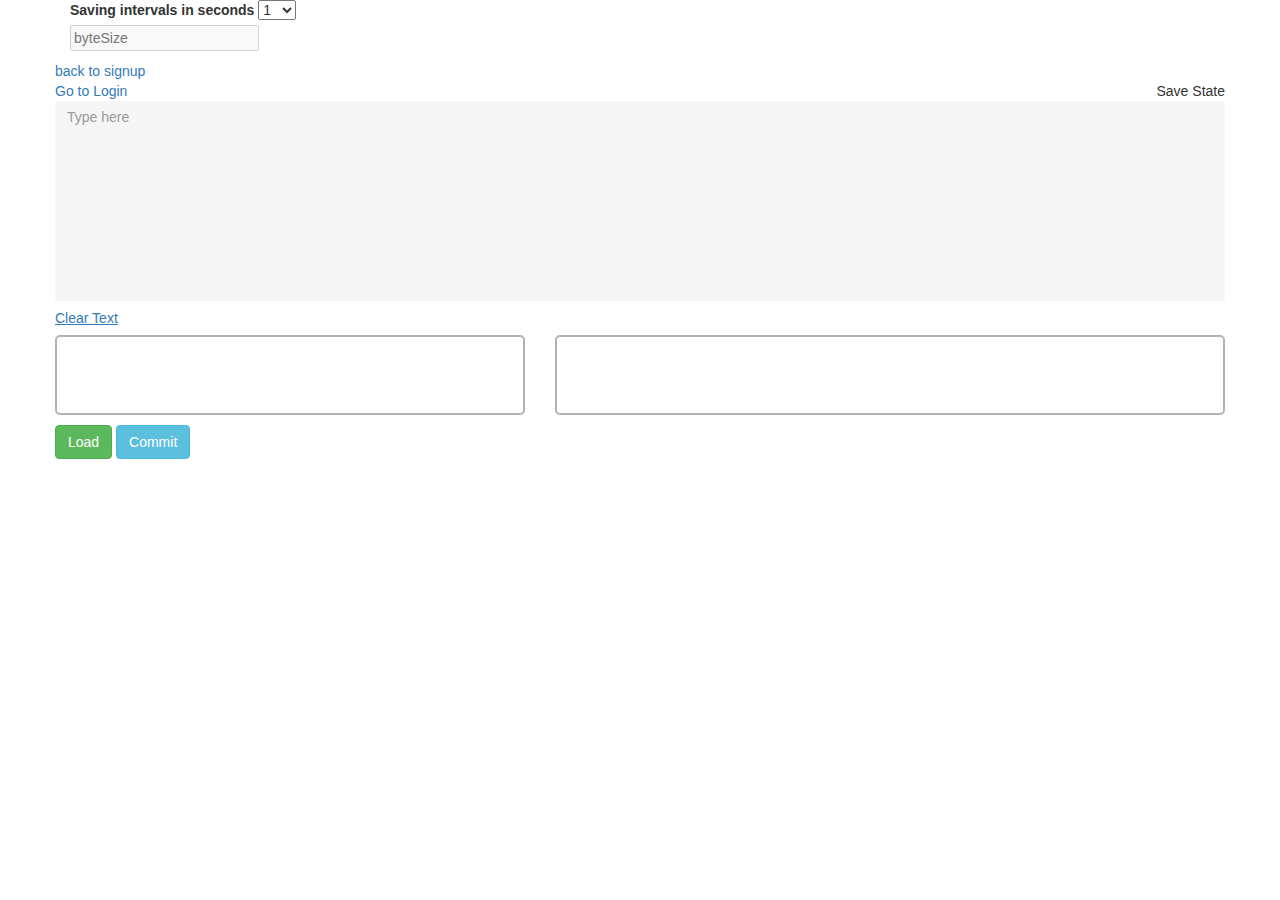
==== commitApp.html @ 9ebd5d6f "created custom built login and sign up forms for accessing text commit, created database to store us" ====
<!--Main Index-->
<!DOCTYPE html>

<html lang='en'>

	<head>

		<title>Branch App Project Ver. 8</title>

		<meta charset='utf-8'>

		<meta name='viewport' content='width=device-width,initial-scale=1.0'>


		<!--BOOTSTRAP -->
		<link href='css/bootstrap.min.css' rel='stylesheet'>


		<!--CUSTOM CSS-->
		<link href='css/custom.css' rel='stylesheet' type='text/css'>

		<!--RESPOND.js-->
		<script src='js/respond.min.js'></script>


		<!--sizeof.js file -->
		<script src='js/sizeof.compressed.js'></script>
	
	</head>

	<body>

	<!--MAIN CONTAINER-->
	<div class='container'>

		<!--DEVELOPER ONLY - SOON TO BE REMOVED-->
		<div id='timerSetting'>
			<label for='timerSelect'>Saving intervals in seconds</label>
			<select id='timerSelect'>
				<option id='seconds_1' value='1'>1</option>
				<option id='seconds_2' value='2'>2</option>
				<option id='seconds_3' value='3'>3</option>
				<option id='seconds_4' value='4'>4</option>
				<option id='seconds_5' value='5'>5</option>
				<option id='seconds_6' value='6'>6</option>
				<option id='seconds_7' value='7'>7</option>
				<option id='seconds_8' value='8'>8</option>
				<option id='seconds_9' value='9'>9</option>
				<option id='seconds_10' value='10'>10</option>
			</select>
		</div>
		<input type='text' id='byteSize' placeholder='byteSize' disabled>
		<!---->

		<!--Text Commit -->
		<div id='commitContainer' class='row'>

			<a href="signUpForm.html">back to signup</a>
			</br>
			<a href='loginForm.html'>Go to Login</a>

			<!--input save state-->
			<div id='saveState' class='pull-right'>Save State</div>

			<form accept-charset='utf-8'><!--accept special characters-->

				<textarea class='form-control' rows='3'  width='400' height='400' id='testTextField' placeholder='Type here'></textarea>

				<a href='#' id='clearTextBox'>Clear Text</a><!--clear textarea-->

			</form>

			<div class='row'>

				<div class='catchText col-sm-5'>

					<ul id='logSelection'></ul><!--log hyperlinks will go here-->

				</div>

				<div class='col-sm-7'>

					<ul id='commitArrayList'></ul><!--text logs will go here-->

				</div>

			</div><!--end of row-->

			<button id='commitArrayLoad' class='btn btn-success'>Load</button>

			<button id='commitArraySave' class='btn btn-info'>Commit</button>

		</div><!--end of text commit container -->

	</div><!--end of main container-->

	<!--javascript-->
		<!--jQuery CDN
		<script src="http://code.jquery.com/jquery-latest.min.js"></script>
		-->
		<script>window.jQuery || document.write('<script src="jquery-library/jquery.js"><\/script>');</script>

	<!--BOOTSTRAP JS CDN 
		<script src="https://maxcdn.bootstrapcdn.com/bootstrap/3.3.5/js/bootstrap.min.js"></script>
	-->

	<!--BOOTSTRAP LOCAL FILE -->
		<script src='js/bootstrap.min.js'></script>

	<!--CUSTOM JS FILE-->
		<script src='js/textCommit.js'></script>
		
	</body>
</html>
---- css/custom.css ----
/*************************
MAIN PAGE: NAVIGATION MENUS
**************************/

.slideOutMenu
{
	position:absolute;
	background-color:#333;
	list-style:none;
	text-align:center;
	margin:0;
	padding:0;
	left:-500px;
	width:200px;
	visibility:hidden;
	opacity:0;
	border:2px silver white;
	transition:left 0s linear 1s, visibility 0.5s ease, opacity 0.5s ease;
	-webkit-transition:left 0s linear 1s, visibility 0.5s ease, opacity 0.5s ease;
	-o-transition:left 0s linear 1s, visibility 0.5s ease, opacity 0.5s ease;
	-moz-transition:left 0s linear 1s, visibility 0.5s ease, opacity 0.5s ease;
	-ms-transition:left 0s linear 1s, visibility 0.5s ease, opacity 0.5s ease;
}

.slideOutMenu a 
{
	display:block;
	padding:10px 0;
	text-decoration:none;
	border-bottom:1px solid black;
	color:#fff;
}

.slideOutMenu a:hover
{
	background-color:#444;
}

.slideOutMenu a:active
{
	background-color:#888;
}

.slideOutMenu.active
{
	opacity:1;
	visibility:visible;
	left:-16px;
	transition:left 0s linear 0s, visibility 0.5s ease, opacity 0.5s ease;
	-moz-transition:left 0s linear 0s, visibility 0.5s ease, opacity 0.5s ease;
	-o-transition:left 0s linear 0s, visibility 0.5s ease, opacity 0.5s ease;
	-ms-transition:left 0s linear 0s, visibility 0.5s ease, opacity 0.5s ease;
	-webkit-transition:left 0s linear 0s, visibility 0.5s ease, opacity 0.5s ease;
}

/*********************************
	MAIN PAGE - MODALS - TEXTFIELD COMMIT
*********************************/

#testTextField
{
	border:none;
	resize:none;
	box-shadow:none;
	min-height:200px;
	background-color:rgba(0,0,0,.04);
}

#commitArrayList,#logSelection
{
	overflow-y:scroll;
	max-height:200px;
}

#commitArrayList, #logSelection
{
	padding:0;
	margin:0;
	list-style:none;
}

#logSelection
{
	padding:5px;
	border:2px solid rgba(0,0,0,0.3);
	min-height:80px;
	border-radius:5px;
}

#logSelection li a 
{
	display:block;
	padding:10px 0;
}

#logSelection li a:hover
{
	background-color:lightblue;
}

#commitArrayList 
{
	border:2px solid rgba(0,0,0,0.3);
	border-radius:5px;
	min-height:80px;
}

#commitArrayList li
{
	padding:5px;
	border-bottom:1px solid #ddd;
}

#clearTextBox
{
	text-decoration:underline;
	display:block;
	padding:7px 0;
}

.catchText
{
	margin-bottom:10px;
}

.commitFormMenu 
{
	box-shadow:0px 9px 21px 1px rgba(0,0,0,.5);
	border:1px solid #bbb;
	width:60%;
	left:50%;
	visibility:visible;
	opacity:1;
	padding:20px;
	border-radius:8px;
	position:absolute;
	transform:translate(-50%,0);
	transition:visibility 0.55s ease 0s, opacity 0.55s ease 0s,left 0.65s ease 0s;
}

 .commitFormMenu input
{
	display:block;
	margin-bottom:10px;
	font-size:1.3em;
	padding:10px;
	border-radius:6px;
}
/************************
MAIN CONTENT - PURCHASE FORM
*************************/

label[for='r-group']
{
	display:block;
}

#purchaseTotal 
{
	margin-right:8px;
}

/*******************
DEV TOOLS
*******************/
#byteSize
{
	margin-bottom:10px;
}

#tooltip_container
{
	color:#fff;
	position:absolute;
	padding:20px;
	max-width:200px;
	background-color:rgba(0,0,0,0.85);
	border-radius:12px;
}

.tooltip-html-source
{
	display:none;
}

.red_circle
{
	width:10px;
	height:10px;
	background-color:red;
	border-radius:100%;
}

.clear-all:before,.clear-all:after
{
	display:table;
	content:" ";
}

.clear-all:after
{
	clear:both;
}
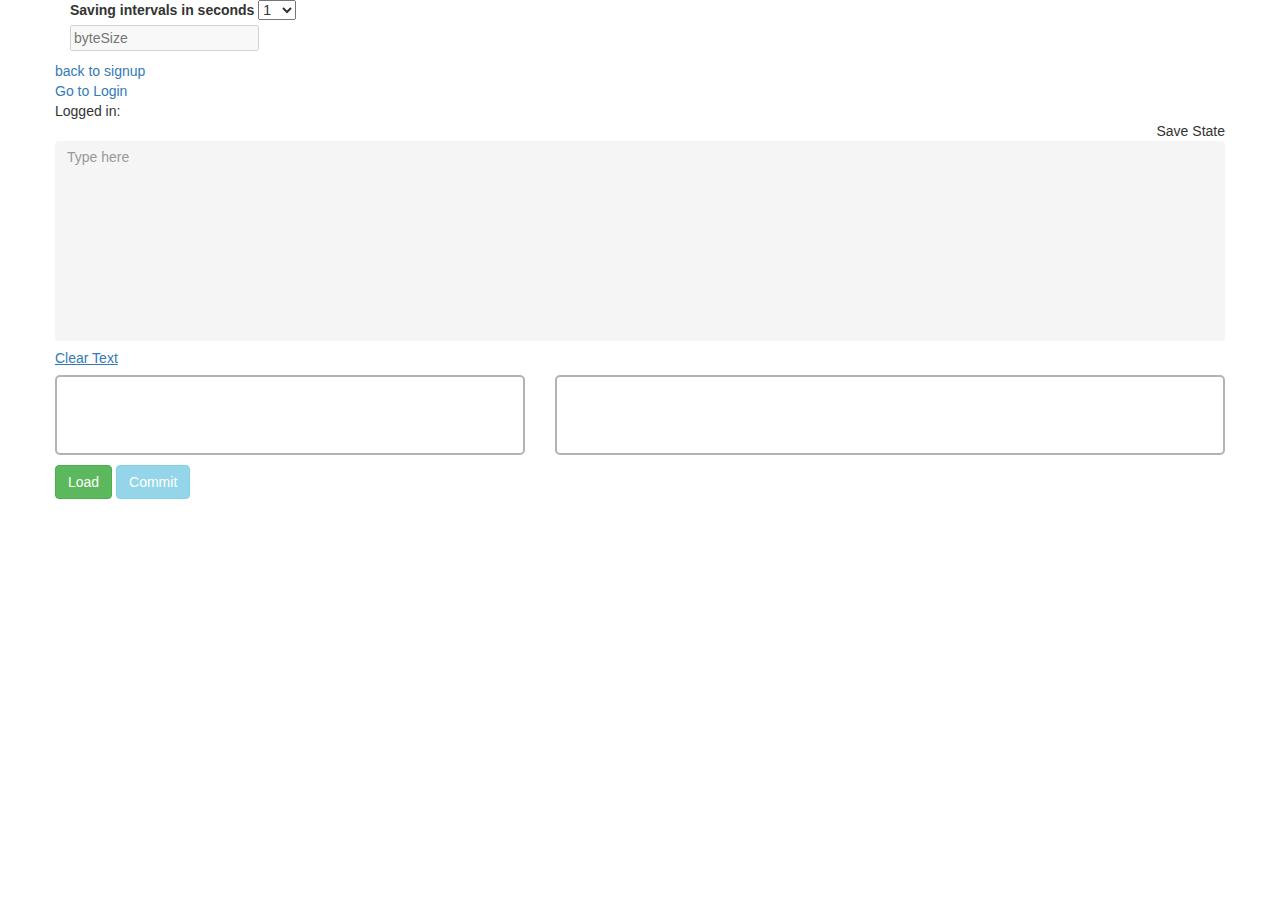
==== commit 20e5a9bd: "revised comments in code to be more legible, modified error list to return messages based on label t" ====
--- a/commitApp.html
+++ b/commitApp.html
@@ -59,6 +59,10 @@
 			</br>
 			<a href='loginForm.html'>Go to Login</a>
 
+			<div id='userData'>
+				<span>Logged in:</span><span id='userName'></span><!--name of user logged in-->
+			</div>
+
 			<!--input save state-->
 			<div id='saveState' class='pull-right'>Save State</div>
 
--- a/css/custom.css
+++ b/css/custom.css
@@ -132,19 +132,75 @@
 	visibility:visible;
 	opacity:1;
 	padding:20px;
+	margin-top:50px;
 	border-radius:8px;
 	position:absolute;
 	transform:translate(-50%,0);
-	transition:visibility 0.55s ease 0s, opacity 0.55s ease 0s,left 0.65s ease 0s;
+	-moz-transform:translate(-50%,0);
+	-o-transform:translate(-50%,0);
+	-webkit-transform:translate(-50%,0);
+	-ms-transform:translate(-50%,0);
+}
+
+.commitFormMenu input:not([type="submit"])
+{
+	width:90%;
+}
+
+
+
+#loginTitle,#signUpTitle
+{
+	font-size:2em;
+	color:rgba(0,0,0,0.6);
+	font-weight:bold;
+}
+
+.signUpDirectionalContainer > div
+{
+	padding:0;
+	margin-right:-15px;
+}
+
+
+[id$="_errors"]
+{
+	
+	color: red;
+	font-weight:bold;
+	font-style:italic;
+	
+	transition:left 0.35s ease-out 0s,visibility 0.35s ease-in 0s, opacity 0.35s ease-in 0s;
+	-moz-transition:left 0.35s ease-out 0s,visibility 0.35s ease-in 0s, opacity 0.35s ease-in 0s;
+	-o-transition:left 0.35s ease-out 0s,visibility 0.35s ease-in 0s, opacity 0.35s ease-in 0s;
+	-webkit-transition:left 0.35s ease-out 0s,visibility 0.35s ease-in 0s, opacity 0.35s ease-in 0s;
+	-ms-transition:left 0.35s ease-out 0s,visibility 0.35s ease-in 0s, opacity 0.35s ease-in 0s;
+}
+
+[id$="_errors"].dismissed
+{
+	left:-50px;
+	visibility:hidden;
+	opacity:0;
+	transition:none;
+	-webkit-transition:none;
+	-o-transition:none;
+	-ms-transition:none;
+	-moz-transition:none;
 }
 
  .commitFormMenu input
 {
 	display:block;
-	margin-bottom:10px;
 	font-size:1.3em;
 	padding:10px;
 	border-radius:6px;
+}
+
+#loginSubmit,#signUpSubmit
+{
+	display:block;
+	width:100%;
 }
 /************************
 MAIN CONTENT - PURCHASE FORM
@@ -200,4 +256,67 @@
 .clear-all:after
 {
 	clear:both;
-}+}
+
+/****************************
+	MEDIA QUERIES
+***************************/
+
+@media (min-width:768px){
+	.commitFormMenu
+	{
+		width:60%;
+		max-width:600px;
+	}
+
+	.commitFormMenu input
+	{
+		margin-bottom:10px;
+	}
+
+	[id$="_errors"]
+	{
+		margin-top:33px;
+		position: relative;
+		left:0;
+	}
+
+	.signUpDirectionalContainer > div
+	{
+		float:left;
+	}
+
+	.loginDirectional
+	{
+		float:right;
+	}
+
+	.pull-right.col-xs-12.col-sm-7.col-md-7.col-md-offset-1.signUpDirectionalContainer
+	{
+		padding-left:95px;
+	}
+}
+
+@media (max-width:768px){
+	.commitFormMenu
+	{
+		width:90%;
+		max-width:none;
+	}
+
+	.commitFormMenu label,.commitFormMenu input[type='submit']
+	{
+		margin-top:20px;
+	}
+
+	.signUpDirectionalContainer > div
+	{
+		margin-left:0;
+	}
+}
+
+#pwConfirmContainer
+{
+	display:none;
+}
+
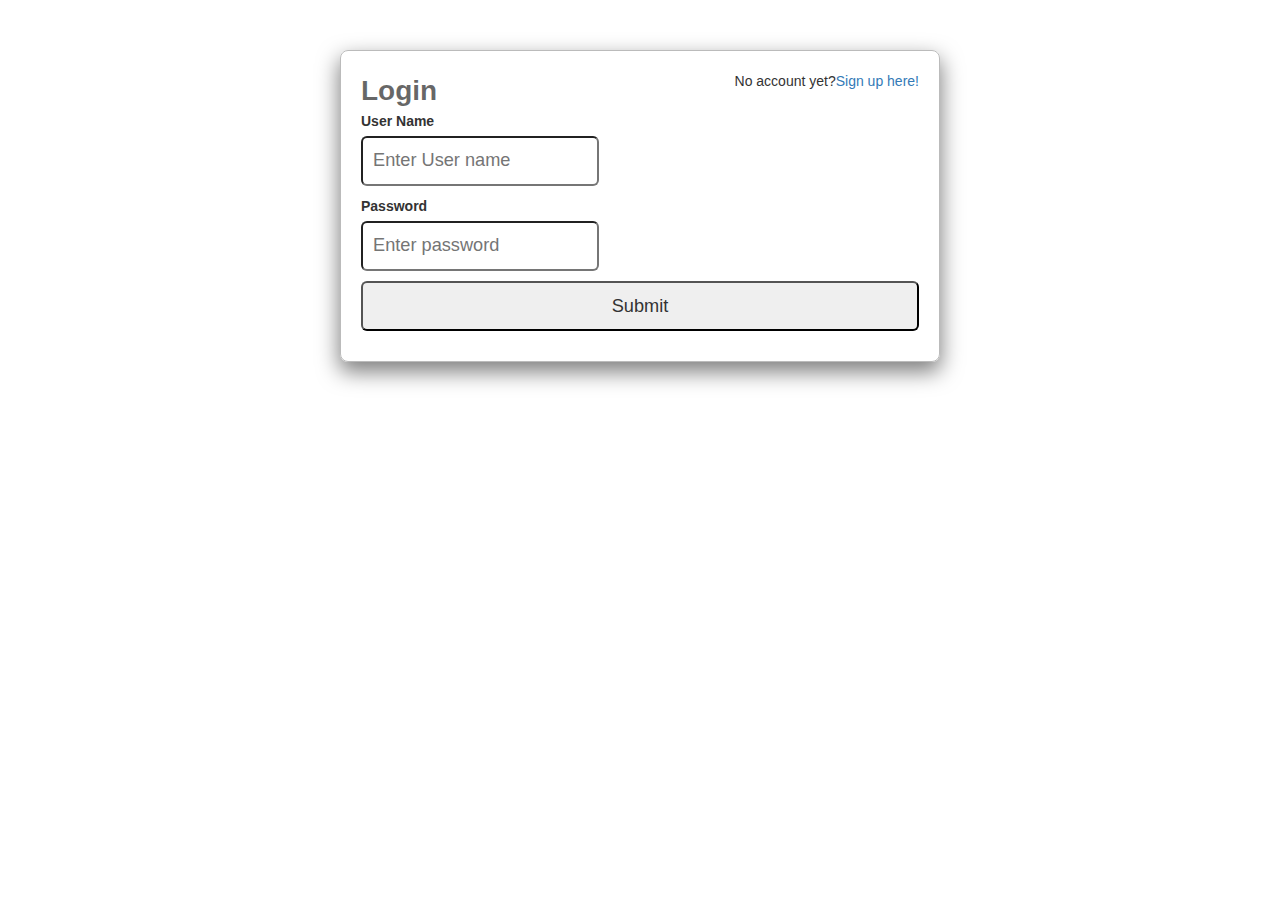
==== commit 19355bee: "Merge remote-tracking branch 'savus/master'" ====
--- a/commitApp.html
+++ b/commitApp.html
@@ -92,7 +92,7 @@
 
 			<button id='commitArrayLoad' class='btn btn-success'>Load</button>
 
-			<button id='commitArraySave' class='btn btn-info'>Commit</button>
+			<button id='commitArraySave' class='btn btn-info' disabled>Commit</button>
 
 		</div><!--end of text commit container -->
 
--- a/css/custom.css
+++ b/css/custom.css
@@ -202,6 +202,11 @@
 	display:block;
 	width:100%;
 }
+
+#pwConfirmContainer
+{
+	display:none;
+}
 /************************
 MAIN CONTENT - PURCHASE FORM
 *************************/
@@ -315,8 +320,3 @@
 	}
 }
 
-#pwConfirmContainer
-{
-	display:none;
-}
-
